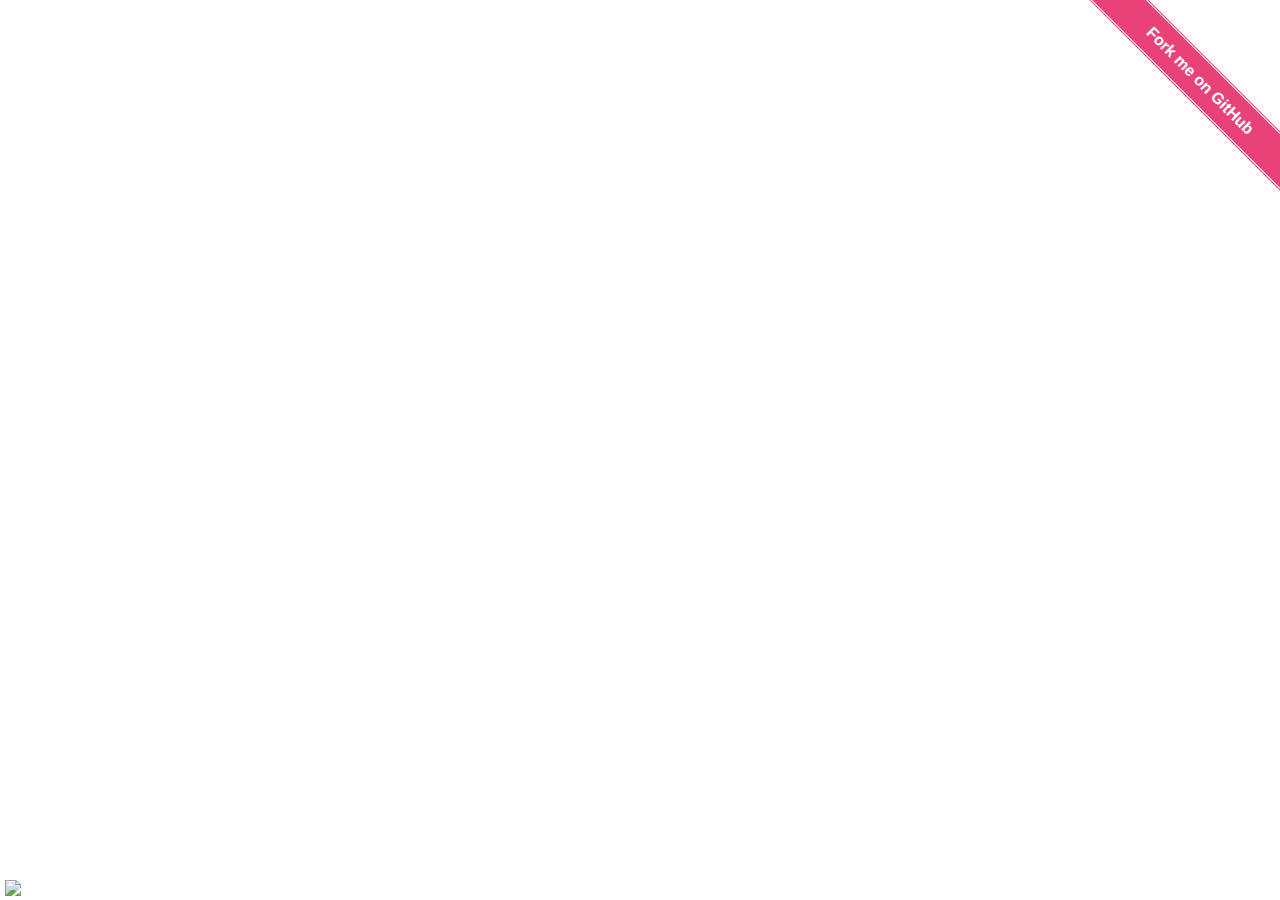
==== index.html @ f8fea080 "rebuild demo branch" ====
<!DOCTYPE html>
<html>
  <head>
    <!--
                  _     _                        _                 _ 
         /\      | |   | |                      | |               | |
        /  \   __| | __| |_ __ ___  ___ ___  ___| | ___  _   _  __| |
       / /\ \ / _` |/ _` | '__/ _ \/ __/ __|/ __| |/ _ \| | | |/ _` |
      / ____ \ (_| | (_| | | |  __/\__ \__ \ (__| | (_) | |_| | (_| |
     /_/    \_\__,_|\__,_|_|  \___||___/___/\___|_|\___/ \__,_|\__,_|
                                                                     
    Demo for https://github.com/addresscloud/terraform-aws-tile-service presented at FOSS4G 2022 Florence.
    Our thanks to the folks at MapTiler for providing OpenMapTiler https://openmaptiles.org/ and osm-liberty style used for this non-commercial demo.                                                                                                                                  
    -->
      <meta charset="utf-8" />
      <meta name="viewport" content="initial-scale=1,maximum-scale=1,user-scalable=no"/>
      <link rel="icon" href="favicon.png" type="image/png">
      <title>Tile service demo | @addresscloud</title>
      <script src="https://unpkg.com/maplibre-gl@2.1.9/dist/maplibre-gl.js"></script>
      <link href="https://unpkg.com/maplibre-gl@2.1.9/dist/maplibre-gl.css" rel="stylesheet"/>
      <script src="./osm-liberty.js"></script>
      <link href="./style.css" rel="stylesheet"/>
  </head>

  <body>
    <span id="logo">
     <a href="https://github.com/addresscloud">
        <img src="https://cdn.addresscloud.com/assets/images/logos/logo-200px.png">
    </a>
    </span>
      <span id="forkongithub">
          <a href="https://github.com/addresscloud/terraform-aws-tile-service">Fork me on GitHub</a>
      </span>
      <div id="map"></div>
      <script>
          var map = new maplibregl.Map({
              attributionControl: false,
              container: 'map',
              style: style,
              center: [11.25,43.77],
              zoom: 13,
              transformRequest: (url, resourceType) => {
                  if (url.startsWith('https://tile-demo.addresscloud.com')) {
                      return {
                          url,
                          headers: { 'x-api-key': 'DEMO-KEY-b91ed57f-5438-4d99-a17e-6723610f7ad9' }
                      }
                  }
              }
          }).addControl(new maplibregl.AttributionControl({
                compact: false,
                customAttribution: 'OpenMapTiles'
            }));
      </script>
  </body>
</html>
---- style.css ----
body {
    margin: 0;
    padding: 0;
}

#map {
    position: absolute;
    top: 0;
    bottom: 0;
    width: 100%;
}

#forkongithub a {
    background: #e94278;
    color: #fff;
    text-decoration: none;
    font-family: arial, sans-serif;
    text-align: center;
    font-weight: bold;
    padding: 5px 40px;
    font-size: 1rem;
    line-height: 2rem;
    position: relative;
    transition: 0.5s;
}

#forkongithub a:hover {
    background: #009cdc;
    color: #fff;
}

#forkongithub a::before,
#forkongithub a::after {
    content: "";
    width: 100%;
    display: block;
    position: absolute;
    top: 1px;
    left: 0;
    height: 1px;
    background: #fff;
}

#forkongithub a::after {
    bottom: 1px;
    top: auto;
}
@media screen and (min-width:200px) {
    #logo {
        position: fixed;
        display: block;
        bottom: 0;
        left: 5px;
        width: 200px;
        overflow: hidden;
        z-index: 9999;
    }

    #forkongithub {
        position: fixed;
        display: block;
        top: 0;
        right: 0;
        width: 200px;
        overflow: hidden;
        height: 200px;
        z-index: 9999;
    }

    #forkongithub a {
        width: 200px;
        position: absolute;
        top: 60px;
        right: -60px;
        transform: rotate(45deg);
        -webkit-transform: rotate(45deg);
        -ms-transform: rotate(45deg);
        -moz-transform: rotate(45deg);
        -o-transform: rotate(45deg);
    }
}
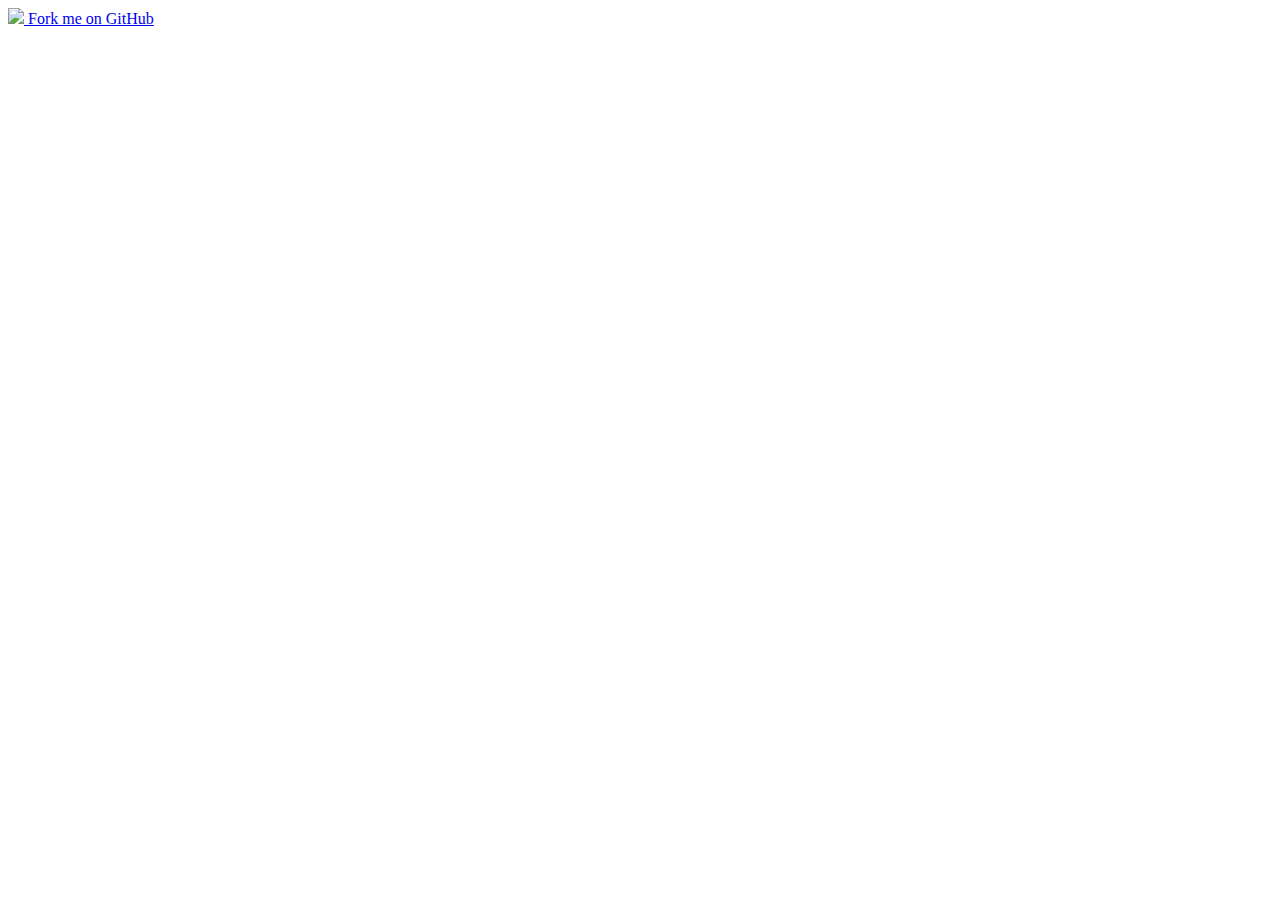
==== commit 7f101a23: "shared style sheet" ====
--- a/index.html
+++ b/index.html
@@ -19,7 +19,7 @@
       <script src="https://unpkg.com/maplibre-gl@2.1.9/dist/maplibre-gl.js"></script>
       <link href="https://unpkg.com/maplibre-gl@2.1.9/dist/maplibre-gl.css" rel="stylesheet"/>
       <script src="./osm-liberty.js"></script>
-      <link href="./style.css" rel="stylesheet"/>
+      <link href="./common/style.css" rel="stylesheet"/>
   </head>
 
   <body>
